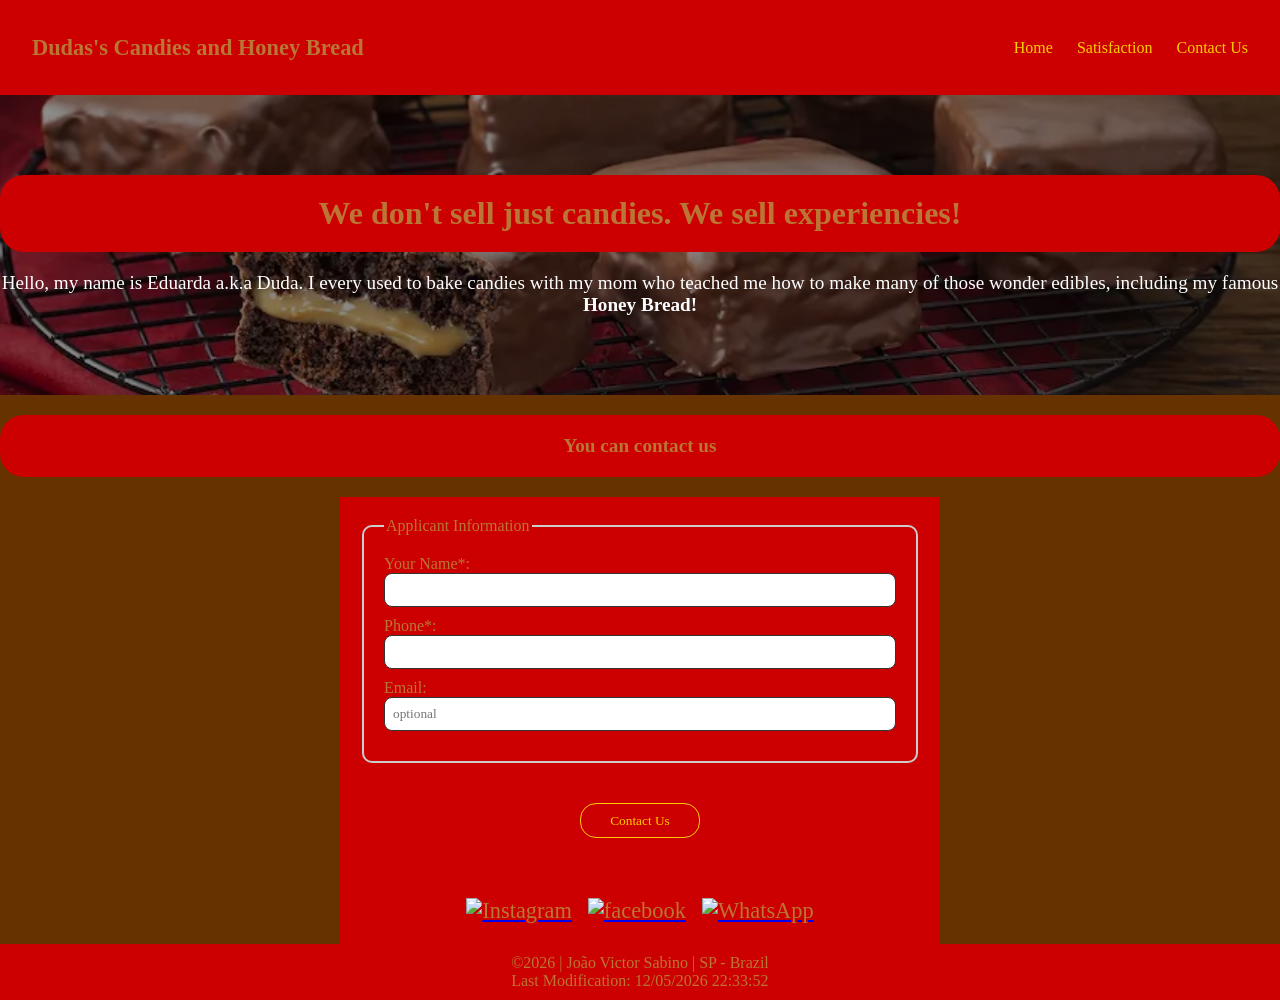
==== contact.html @ 707deb1a "Add files via upload" ====
<!DOCTYPE html>
<html lang="en">
<head>
    <meta charset="UTF-8">
    <meta name="viewport" content="width=device-width, initial-scale=1.0">
    <meta name="author" content="João Victor Sabino">
    <meta name="description" content="Dudas's candies and honey bread. This site is about the selling of the best honey bread in the world">
    <title>Duda's Candies and Honey Bread</title>
    <link rel="stylesheet" href="styles/honey.css">
    <link rel="stylesheet" href="styles/honey-large.css">
    <link rel="preconnect" href="https://fonts.googleapis.com">
    <link rel="preconnect" href="https://fonts.gstatic.com" crossorigin>
    <link href="https://fonts.googleapis.com/css2?family=Boldonse&family=Chewy&family=Funnel+Sans:ital,wght@0,300..800;1,300..800&display=swap" rel="stylesheet">
</head>
<body>
    <header>
        <nav>
            <h1 class="logo">Dudas's Candies and Honey Bread</h1>
            <ul class="nav-links">
                <li><a href="index.html">Home</a></li>
                <li><a href="satisfaction.html">Satisfaction</a></li>
                <li><a href="contact.html">Contact Us</a></li>
            </ul>
        </nav>
    </header>
    <section class="hero">
        <div class="hero-text">
            <h2>We don't sell just candies. We sell experiencies!</h2>
            <p>Hello, my name is Eduarda a.k.a Duda. I every used to bake candies with my mom who teached me how to make many of those wonder edibles, including my famous <strong>Honey Bread!</strong></p>
        </div>
    </section>

    <main>
        <h2>You can contact us</h2>
        <form method="get" action="thanks.html" class="cont">
            <fieldset>
                <legend>Applicant Information</legend>
                <label>Your Name*: <input type="text" name="fname" required></label>
                <label>Phone*: <input type="tel" name="phone" required></label>
                <label>Email: <input type="email" name="email" placeholder="optional"></label>
            </fieldset>

            <input type="submit" value="Contact Us">
        <section class="contact">
            <a href="https://instagram.com/" target="_blank" class="insta">
                <img src="https://upload.wikimedia.org/wikipedia/commons/e/e7/Instagram_logo_2016.svg" alt="Instagram" class="logo">
            </a>
            <a href="https://facebook.com/" target="_blank" class="face">
                <img src="https://upload.wikimedia.org/wikipedia/commons/b/b9/2023_Facebook_icon.svg" alt="facebook" class="logo">
            </a>
            <a href="https://wa.me/" target="_blank" class="whatsapp">
                <img src="https://upload.wikimedia.org/wikipedia/commons/6/6b/WhatsApp.svg" alt="WhatsApp" class="logo">
            </a>
        </section>

    </main>

    <footer>
        <section>
            &copy;<span id="year"></span> | João Victor Sabino | SP - Brazil
        </section>
        <section>
            Last Modification: <span id="lastModified"></span>
        </section>
    </footer>

    <script src="scripts/honey.js" defer></script> 
</body>
</html>
---- styles/honey.css ----
@import url('https://fonts.googleapis.com/css2?family=Chewy&display=swap');

/* ========== GLOBAL ========== */

:root{
    --bg:#663300;
    --panel:#cc0000;
    --accent:#BB7534;
    --highlight:#FFCC00;
    --radius:12px;
}

*{
    box-sizing:border-box;
}

body{
    background-color:var(--bg);
    font-family:"Chewy", cursive;
    margin:0;
    color:var(--accent);
}

/* ========== NAV ========== */

nav{
    display:flex;
    justify-content:space-between;
    align-items:center;
    padding:1rem 2rem;
    background:var(--panel);
}

.logo{
    color:var(--accent);
    font-size:1.4rem;
}

.nav-links{
    list-style:none;
    display:flex;
    gap:1.5rem;
    margin:0;
    padding:0;
}

.nav-links a{
    color:var(--highlight);
    text-decoration:none;
    font-size:1rem;
    transition:.3s;
}

.nav-links a:hover{
    color:#fff;
}

/* ========== HERO ========== */

.hero{
    width:100%;
    height:300px;
    background-image:url(../images/honey.webp);
    background-size:cover;
    background-position:center;
    position:relative;
    display:flex;
    align-items:center;
    justify-content:center;
}

.hero::before{
    content:"";
    position:absolute;
    inset:0;
    background:rgba(0,0,0,.45);
}

.hero-text{
    color:#fff;
    position:relative;
    text-align:center;
    z-index:2;
}

.hero-text h2{
    font-size:2rem;
    margin-bottom:.5rem;
}

.hero-text p{
    font-size:1.2rem;
}

/* ========== HEADINGS ========== */

h2,h3{
    display:flex;
    justify-content:center;
    align-items:center;
    border-radius:1.5rem;
    background-color:var(--panel);
    color:var(--accent);
    font-size:1.2rem;
    padding:20px;
    margin:20px 0;
}

/* ========== PRODUCTS GRID ========== */

.images{
    display:grid;
    grid-template-columns:repeat(3,1fr);
    text-align:center;
}

.images img{
    width:250px;
    height:200px;
}

figcaption{
    color:var(--accent);
    background-color:var(--panel);
    font-weight:bold;
}

/* ========== CONTACT FORM ========== */

.cont{
    max-width:600px;
    margin:auto;
    padding:20px;
    display:flex;
    flex-direction:column;
    gap:20px;
    background-color:var(--panel);
    color:var(--accent);
}

fieldset{
    border:2px solid #ccc;
    padding:20px;
    border-radius:10px;
}

fieldset label{
    display:block;
    margin-bottom:10px;
}

.cont input,
.cont textarea,
.cont select{
    width:100%;
    padding:8px;
    border-radius:8px;
    border:1px solid #333;
    font-family:inherit;
}

.cont input[type="submit"]{
    font-family:"Chewy", cursive;
    background-color:var(--panel);
    color:var(--highlight);
    border:1px solid var(--highlight);
    border-radius:1rem;
    height:35px;
    width:120px;
    margin:20px auto;
    cursor:pointer;
}

/* ========== SOCIAL ========== */

.contact{
    display:flex;
    justify-content:center;
    align-items:center;
    gap:16px;
    margin-top:20px;
}

.contact img{
    width:32px;
    transition:transform .2s ease;
}

.contact img:hover{
    transform:scale(1.5);
}

/* ========== FOOTER ========== */

footer{
    display:grid;
    justify-content:center;
    align-items:center;
    background-color:var(--panel);
    color:var(--accent);
    padding:10px;
}

/* ========== SATISFACTION PAGE ========== */

.container{
    max-width:1000px;
    margin:2rem auto;
    padding:1rem;
    display:grid;
    grid-template-columns:1fr 320px;
    gap:1.5rem;
}

.rating-panel{
    padding:1rem;
    border-radius:var(--radius);
    border:2px solid rgba(255,255,255,.1);
}

.rating-form select,
.rating-form input,
.rating-form textarea{
    width:100%;
    padding:8px;
    border-radius:8px;
    border:1px solid #333;
    font-family:inherit;
}

.stars{
    display:flex;
    gap:6px;
    margin-bottom:10px;
}

.stars input{
    display:none;
}

.star{
    font-size:26px;
    cursor:pointer;
    color:#444;
}

.star.active{
    color:var(--highlight);
    text-shadow:0 0 6px rgba(255,204,0,.8);
}

.actions{
    display:flex;
    gap:12px;
    margin-top:10px;
}

.btn{
    padding:8px 12px;
    border-radius:8px;
    border:2px solid var(--highlight);
    background:transparent;
    color:var(--highlight);
    cursor:pointer;
    font-family:inherit;
}

.btn.primary{
    background:var(--highlight);
    color:#222;
}

.stats{
    padding:1rem;
    border-radius:var(--radius);
    border:2px solid rgba(255,255,255,.1);
}

/* ========== MODAL ========== */

.modal{
    position:fixed;
    inset:0;
    background:rgba(0,0,0,.6);
    display:none;
    align-items:center;
    justify-content:center;
    z-index:100;
}

.modal[aria-hidden="false"]{
    display:flex;
}

.modal-content{
    background:#fff;
    color:#222;
    padding:20px;
    max-width:500px;
    width:100%;
    border-radius:12px;
}

.modal-close{
    border:none;
    background:none;
    font-size:22px;
    cursor:pointer;
    float:right;
}

/* ========== RESPONSIVE ========== */

@media(max-width:900px){
    .images{
        grid-template-columns:1fr;
    }

    .container{
        grid-template-columns:1fr;
    }
}
---- styles/honey-large.css ----
@media screen and (min-width: 500px){
    header{
        background-color: black;
        color: white;
    }

    figure{
        grid-template-columns: repeat(1, 1fr);
    }

    #menu ul {
    flex-direction: column;
    gap: 0.5rem;
}
}
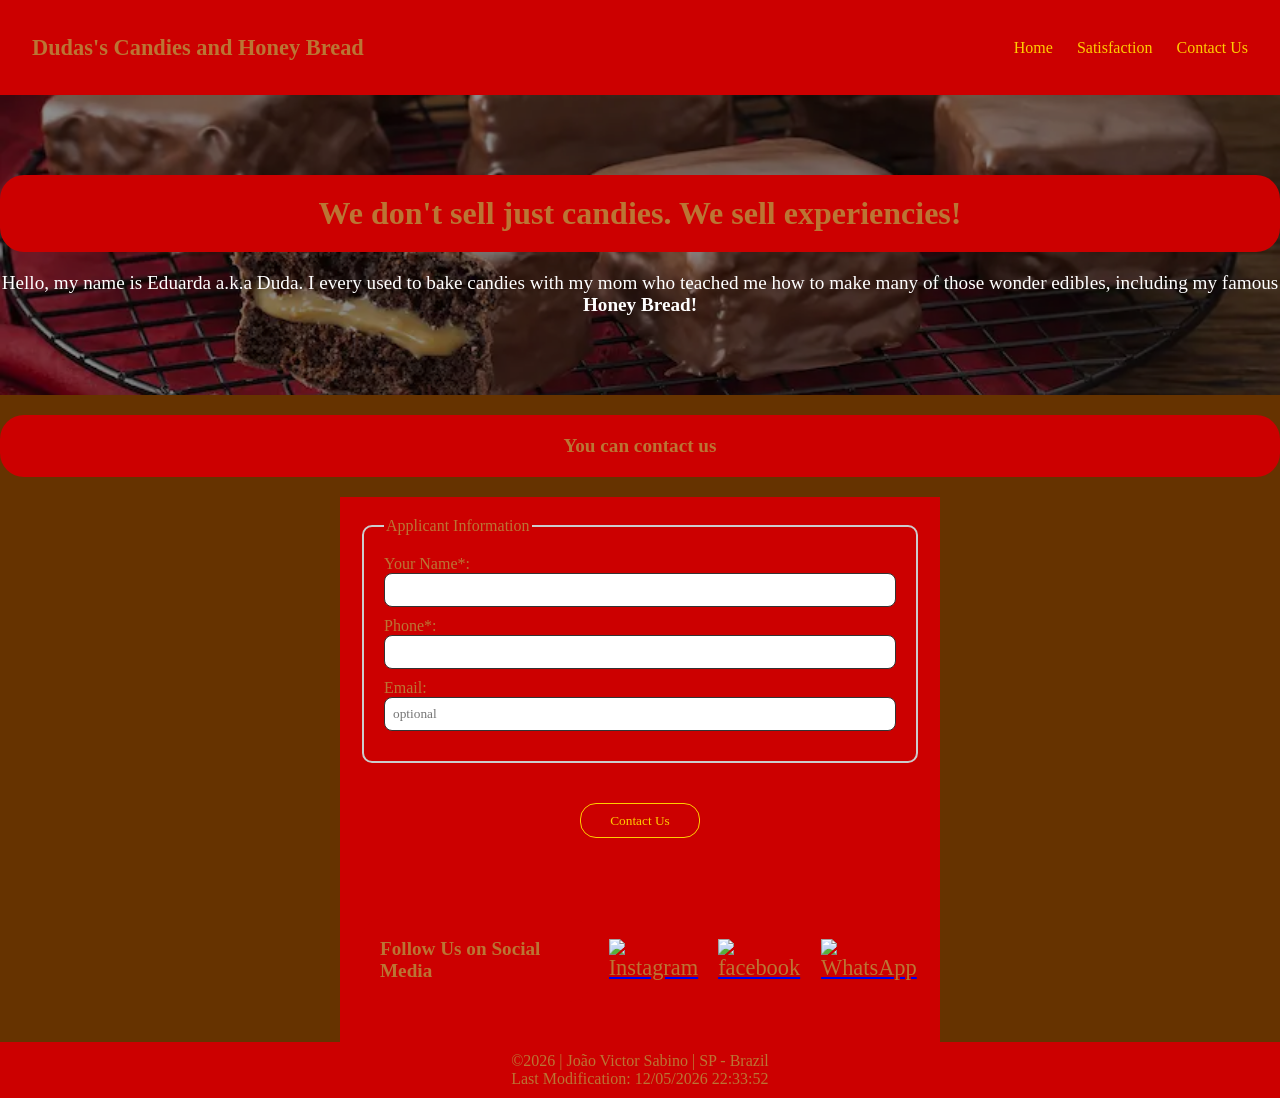
==== commit 170d0dd2: "Add files via upload" ====
--- a/contact.html
+++ b/contact.html
@@ -42,6 +42,7 @@
 
             <input type="submit" value="Contact Us">
         <section class="contact">
+            <h2>Follow Us on Social Media</h2>
             <a href="https://instagram.com/" target="_blank" class="insta">
                 <img src="https://upload.wikimedia.org/wikipedia/commons/e/e7/Instagram_logo_2016.svg" alt="Instagram" class="logo">
             </a>
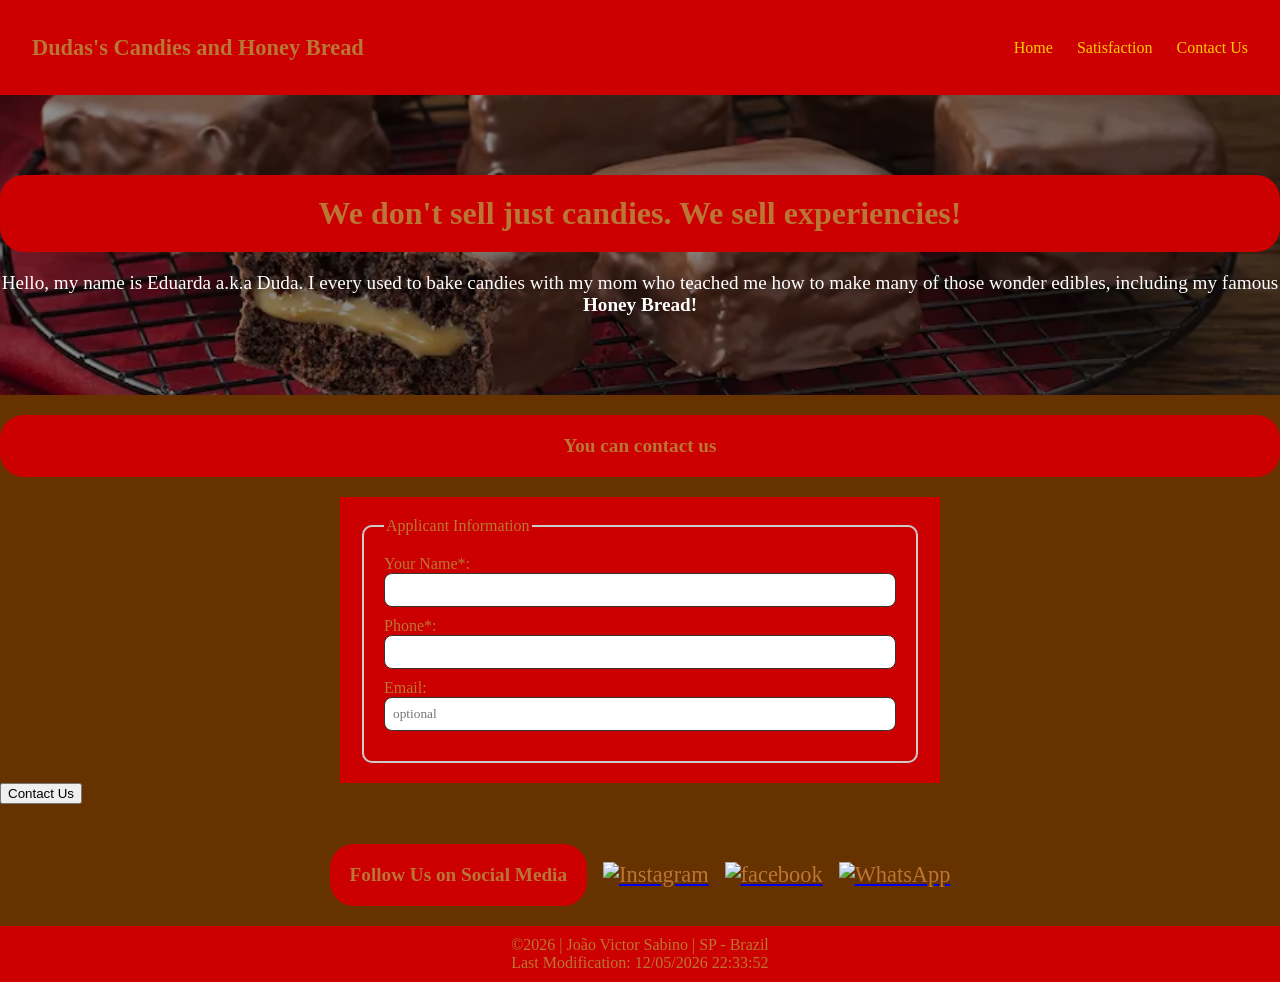
==== commit 83992d07: "Add files via upload" ====
--- a/contact.html
+++ b/contact.html
@@ -39,7 +39,8 @@
                 <label>Phone*: <input type="tel" name="phone" required></label>
                 <label>Email: <input type="email" name="email" placeholder="optional"></label>
             </fieldset>
-
+        </form>
+        
             <input type="submit" value="Contact Us">
         <section class="contact">
             <h2>Follow Us on Social Media</h2>
@@ -53,7 +54,6 @@
                 <img src="https://upload.wikimedia.org/wikipedia/commons/6/6b/WhatsApp.svg" alt="WhatsApp" class="logo">
             </a>
         </section>
-
     </main>
 
     <footer>
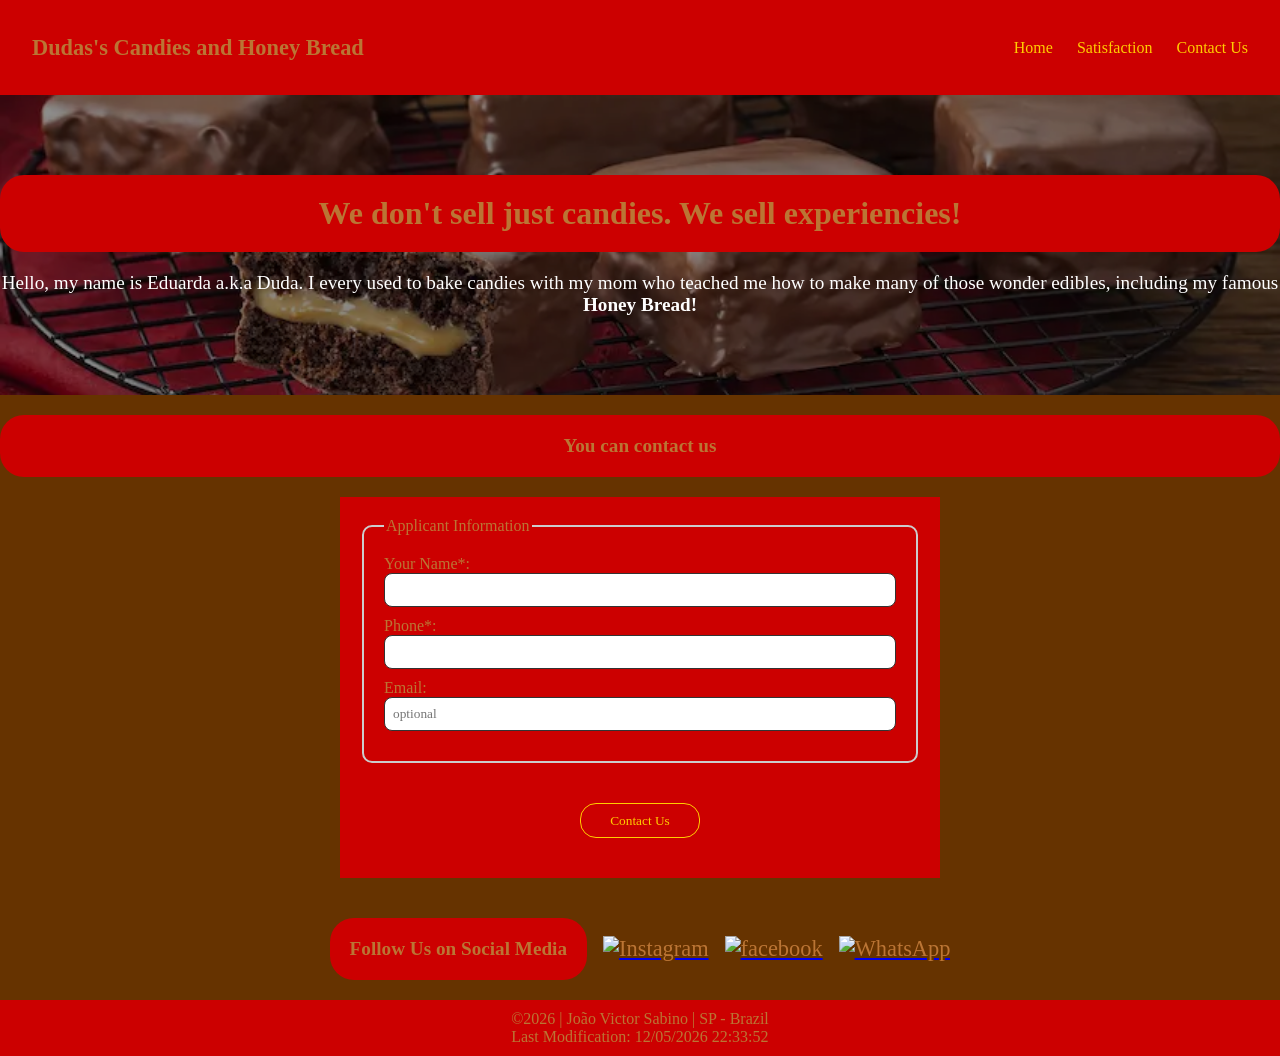
==== commit b92934fe: "Add files via upload" ====
--- a/contact.html
+++ b/contact.html
@@ -39,9 +39,9 @@
                 <label>Phone*: <input type="tel" name="phone" required></label>
                 <label>Email: <input type="email" name="email" placeholder="optional"></label>
             </fieldset>
+
+            <input type="submit" value="Contact Us">
         </form>
-        
-            <input type="submit" value="Contact Us">
         <section class="contact">
             <h2>Follow Us on Social Media</h2>
             <a href="https://instagram.com/" target="_blank" class="insta">
